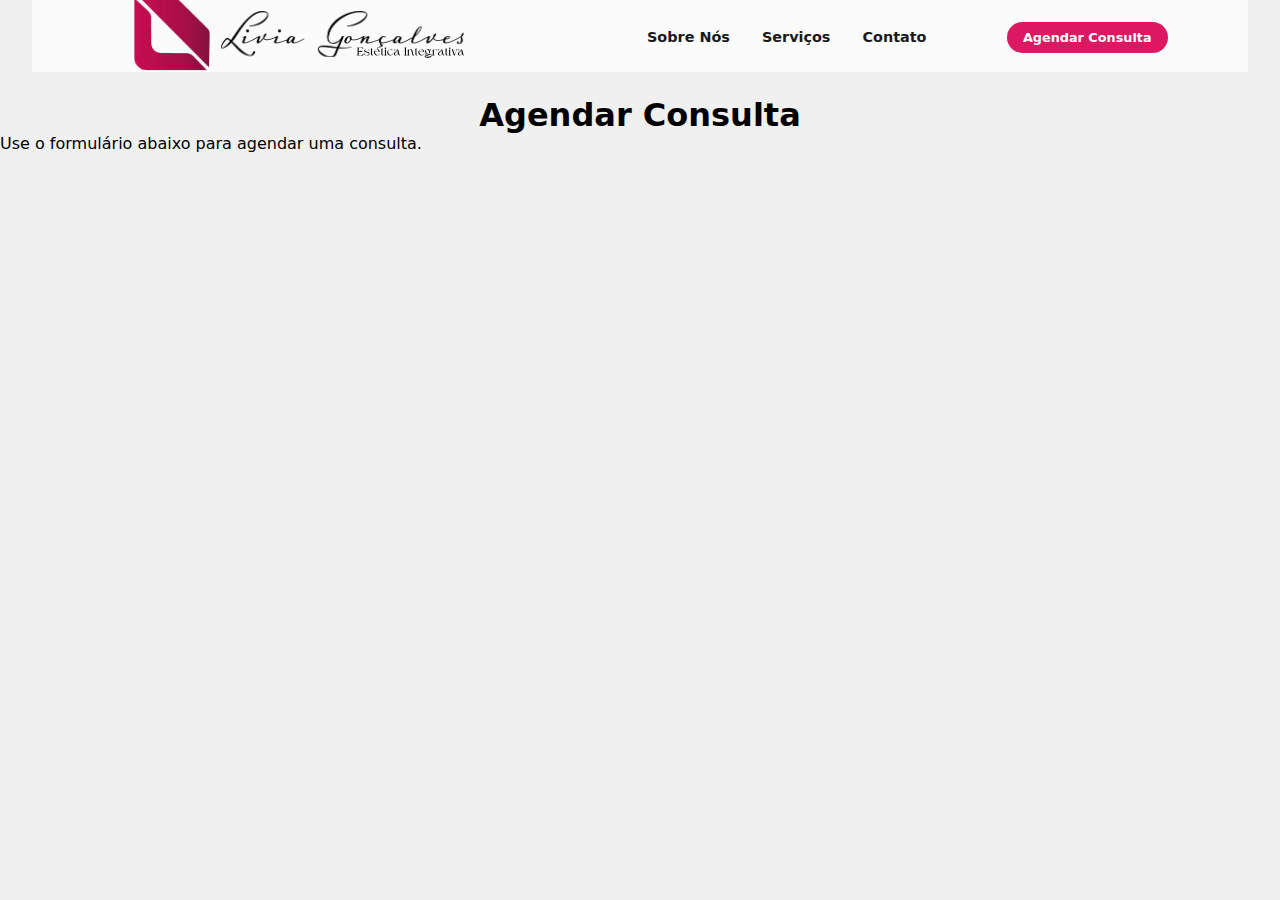
==== agendar.html @ 14ff8653 "first commit" ====
<!DOCTYPE html>
<html lang="pt-BR">
<head>
    <meta charset="UTF-8">
    <meta name="viewport" content="width=device-width, initial-scale=1.0">
    <title>Agendar Consulta</title>
    <link rel="stylesheet" href="https://cdnjs.cloudflare.com/ajax/libs/font-awesome/6.5.2/css/all.min.css" integrity="sha512-SnH5WK+bZxgPHs44uWIX+LLJAJ9/2PkPKZ5QiAj6Ta86w+fsb2TkcmfRyVX3pBnMFcV7oQPJkl9QevSCWr3W6A==" crossorigin="anonymous" referrerpolicy="no-referrer" />
    <link rel="stylesheet" href="style.css">
    <link href="https://fonts.googleapis.com/css2?family=Montserrat:wght@700&display=swap" rel="stylesheet">
</head>
<body>
    <header>
        <div class="navbar">
            <div class="logo"><a href="index.html"><img src= "Imagens\LogoLiviaSite.svg"></a></div>
            <ul class = "links">
                <li><a href="sobre.html">Sobre Nós</a></li>
                <li><a href="servicos.html">Serviços</a></li>
                <li><a href="contato.html">Contato</a></li>
                
            </ul>
            <li><a href="agendar.html" class="action_btn">Agendar Consulta</a></li>
            <div class=""toggle_btn>
                <i class="fa-solid fa-bars"></i>
            </div>
        </div>

        <div class="dropdown_menu">
            <li><a href="index.htlm">Página Inicial</a></li>
            <li><a href="sobre.html">Sobre Nós</a></li>
            <li><a href="servicos.html">Serviços</a></li>
            <li><a href="contato.html">Contato</a></li>
            <li><a href="agendar.html" class="action_btn">Agendar Consulta</a></li>
        </div>

    </header>
    <h1>Agendar Consulta</h1>
    <p>Use o formulário abaixo para agendar uma consulta.</p>
</body>
</html>
---- style.css ----
*{
    margin: 0;
    padding: 0;
    box-sizing: border-box;
    font-family: system-ui, -apple-system, BlinkMacSystemFont, 'Segoe UI', Roboto, Oxygen, Ubuntu, Cantarell, 'Open Sans', 'Helvetica Neue', sans-serif;
}

body{
    height: 100vh;
    background-color: rgb(240, 240, 240);
}

li{
    list-style: none;

}

a{
    text-decoration: none;
    color: #1a1a1a;
    font-size: 0.9rem;
    font-weight: bold;
    
}

a:hover{
    color: rgb(236, 2, 107);
}

/*HEADER*/

header{
    position: relative;
    padding: 0 2rem;
}

.navbar{
    width: 100%;
    height: 4.5rem;
    
    margin: 0 auto;
    display: flex;
    align-items: center;
    justify-content: space-between;
    background-color: rgba(255, 255, 255, 0.70);
    
}

.navbar .logo a{
    width: 100%;
    height:100px;
}

.navbar .logo{
    padding: 8%;
}


.navbar .links{
    display: flex;
    gap:2rem;

}

.navbar .toggle_btn{
    color: #fff;
    font-size: 1.8rem;
    cursor: pointer;
    display: none;
}

.action_btn{
    background-color: rgb(220, 24, 99);
    color: #fff;
    padding: 0.5rem 1rem;
    border: none;
    outline: none ;
    border-radius: 20px;
    font-size: 0.8rem;
    font-weight: bold;
    cursor:pointer;
    
}

.action_btn:hover{
    scale:2;
    color: #ffffff;
    background-color: rgb(185, 4, 74) ;
    transform: scale(110);
}

.action_btn:active{
    scale: 0.95;
}

/* RESPONSIVIDADE*/

@media(max-width: 992px){
    .navbar .links,
    .navbar .action_btn{
        display: none;
    }

    .navbar .toggle_btn{
        display: block;
    }

    .dropdown_menu{
        display: block;
    }
}

@media(max-width: 576px){
    .dropdown_menu{
        left: 2rem;
        width: unset;
    }
}


/*DROPDOWN MENU*/

.dropdown_menu{
    display: none;
    position:absolute;
    right: 2rem;
    top: 60px;
    height: 0;
    width: 300px;
    background: rgba(255, 255, 255, 0.1);
    backdrop-filter: blur(15px);
    border-radius: 10px;
    overflow: hidden;
    transition: height .2s cubic-bezier(0.175, 0.885, 0.32, 1.275);
    
}

.dropdown_menu.open{
    height: 240px;
}

.dropdown_menu li{
    padding: 0.7rem;
    display: flex;
    align-items: center;
    justify-content: left;
}

.dropdown_menu .action_btn{
    width: 100%;
    display: flex;
    justify-content: center;
}

h1{
    text-align: center;
    justify-content: center;
    padding-top: 1.5rem;
    
}



.foto{
    padding-top: 30px;
    font-weight: bold;
    padding-left: 33%;
    font-size: 2rem;

}

.sobre{
    text-align: center;
    padding-top: 20px;
    font-size: 2rem;
}

.contato{
    text-align: center;
    padding-top: 20px;
    font-size: 2rem;
}

.nossos_servicos{
    text-align: center;
    padding-top: 20px;
    font-size: 2rem;
}
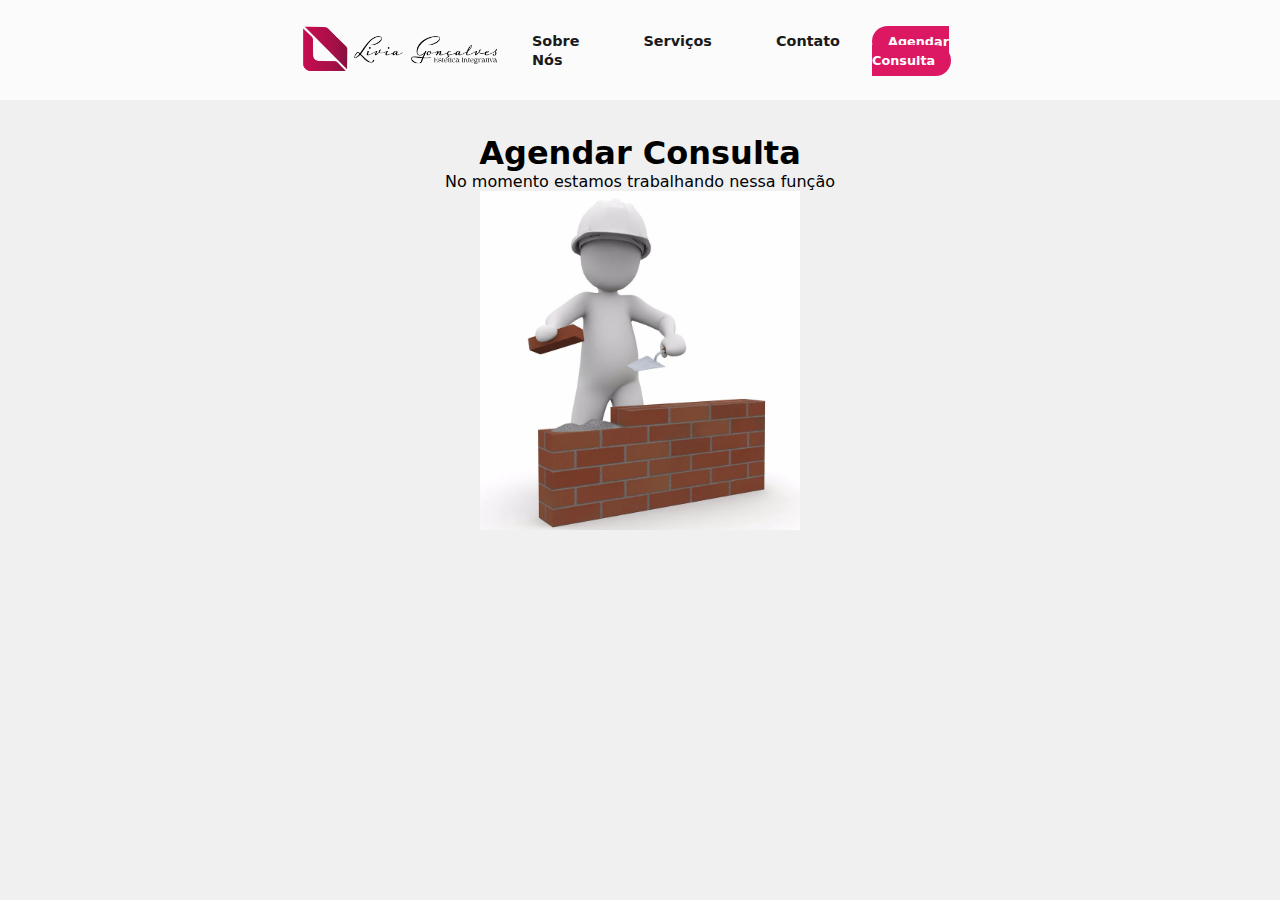
==== commit 12b85f70: "responsividade e correcoes" ====
--- a/agendar.html
+++ b/agendar.html
@@ -11,21 +11,21 @@
 <body>
     <header>
         <div class="navbar">
-            <div class="logo"><a href="index.html"><img src= "Imagens\LogoLiviaSite.svg"></a></div>
+            <div class="logo"><a href="index.html"><img class="logo_imagem" src= "Imagens\LogoLiviaSite.svg"></a></div>
             <ul class = "links">
                 <li><a href="sobre.html">Sobre Nós</a></li>
                 <li><a href="servicos.html">Serviços</a></li>
                 <li><a href="contato.html">Contato</a></li>
                 
             </ul>
-            <li><a href="agendar.html" class="action_btn">Agendar Consulta</a></li>
-            <div class=""toggle_btn>
+            <div><a href="agendar.html" class="action_btn">Agendar Consulta</a></div>
+            <div class="toggle_btn">
                 <i class="fa-solid fa-bars"></i>
             </div>
         </div>
 
         <div class="dropdown_menu">
-            <li><a href="index.htlm">Página Inicial</a></li>
+            <li><a href="index.html">Página Inicial</a></li>
             <li><a href="sobre.html">Sobre Nós</a></li>
             <li><a href="servicos.html">Serviços</a></li>
             <li><a href="contato.html">Contato</a></li>
@@ -33,7 +33,17 @@
         </div>
 
     </header>
-    <h1>Agendar Consulta</h1>
-    <p>Use o formulário abaixo para agendar uma consulta.</p>
+
+    <script src="./index.js">
+       
+    </script>
+
+
+    <div class="agendar-consulta">
+        <h1>Agendar Consulta</h1>
+        <p>No momento estamos trabalhando nessa função</p>
+        <img src="Imagens\construindo.webp"  alt="trabalhador construindo muro">
+    </div>
+
 </body>
 </html>
--- a/style.css
+++ b/style.css
@@ -25,45 +25,56 @@
 
 a:hover{
     color: rgb(236, 2, 107);
+    transition: 0.2s ease;
 }
 
 /*HEADER*/
 
-header{
-    position: relative;
-    padding: 0 2rem;
-}
+
 
 .navbar{
     width: 100%;
     height: 4.5rem;
-    
-    margin: 0 auto;
     display: flex;
     align-items: center;
     justify-content: space-between;
     background-color: rgba(255, 255, 255, 0.70);
-    
-}
-
-.navbar .logo a{
+    padding: 50px 300px;
+    
+}
+
+.navbar .logo a {
+    display: block;
+    width: 200px;
+    height: 100px;
+    
+}
+
+.navbar .logo{
+    width: 200px;
+    height:100px;
+}
+
+.logo_imagem{
     width: 100%;
-    height:100px;
-}
-
-.navbar .logo{
-    padding: 8%;
-}
-
-
-.navbar .links{
-    display: flex;
-    gap:2rem;
-
-}
-
-.navbar .toggle_btn{
-    color: #fff;
+    height: 100px;
+}
+
+.navbar .links {
+    
+    display: flex;
+
+}
+
+.navbar .links li{
+    
+    padding:2rem;
+
+}
+
+
+.navbar .toggle_btn {
+    color: #000000;
     font-size: 1.8rem;
     cursor: pointer;
     display: none;
@@ -93,30 +104,6 @@
     scale: 0.95;
 }
 
-/* RESPONSIVIDADE*/
-
-@media(max-width: 992px){
-    .navbar .links,
-    .navbar .action_btn{
-        display: none;
-    }
-
-    .navbar .toggle_btn{
-        display: block;
-    }
-
-    .dropdown_menu{
-        display: block;
-    }
-}
-
-@media(max-width: 576px){
-    .dropdown_menu{
-        left: 2rem;
-        width: unset;
-    }
-}
-
 
 /*DROPDOWN MENU*/
 
@@ -127,8 +114,8 @@
     top: 60px;
     height: 0;
     width: 300px;
-    background: rgba(255, 255, 255, 0.1);
-    backdrop-filter: blur(15px);
+    background: rgba(255, 255, 255, 1);
+    
     border-radius: 10px;
     overflow: hidden;
     transition: height .2s cubic-bezier(0.175, 0.885, 0.32, 1.275);
@@ -159,20 +146,59 @@
     
 }
 
-
-
 .foto{
-    padding-top: 30px;
-    font-weight: bold;
-    padding-left: 33%;
-    font-size: 2rem;
+    display: flex;
+    flex-direction: row;
+    align-items: center;
+    align-content: center;
+    justify-content: space-between;
+    margin-top: 50px;
+    padding: 50px;
+
+}
+
+.foto p{
+    position: relative;
+    font-size: 3rem;
+    font-family: Cambria, Cochin, Georgia, Times, 'Times New Roman', serif;
+    font-weight:bold;
+    padding-bottom: 20px;
+
+}
+
+.container-foto-muie{
+    width: auto;
+    height:500px;
+    margin: 0 auto;
+}
+
+.foto-Muie{
+    width: auto;
+    height: 700px;
 
 }
 
 .sobre{
     text-align: center;
     padding-top: 20px;
-    font-size: 2rem;
+    display: flex;
+    flex-direction: row;
+    align-items: center;
+    align-content: center;
+    justify-content: center;
+    margin-top: 50px;
+
+}
+
+.sobre .container-sobre{
+    position: relative;
+    
+}
+
+.sobre p{
+    font-family: Cambria, Cochin, Georgia, Times, 'Times New Roman', serif;
+    font-weight:bold;
+    font-size: 1.5rem;
 }
 
 .contato{
@@ -182,7 +208,141 @@
 }
 
 .nossos_servicos{
+    display:block;
+    position: relative;
+    flex-direction: column;
+    align-items: center;
+    align-content: center;
+    justify-content: space-around;
+
+}
+
+
+.nossos_servicos p{
+    padding: 20px;
+    font-size: 1.2rem;
+    font-family:Cambria, Cochin, Georgia, Times, 'Times New Roman', serif;
+}
+
+.agendar-consulta{
     text-align: center;
+    padding: 10px;
+}
+
+/* RESPONSIVIDADE*/
+
+@media(max-width: 992px){
+    .navbar .links,
+    .navbar .action_btn{
+        display: none;
+    }
+
+    .navbar .toggle_btn{
+        display: block; 
+    }
+
+    .dropdown_menu{
+        display: block;
+    }
+
+    .navbar{
+        width:auto;
+        align-content: center;
+        align-items: center;
+        justify-content: space-between;
+        padding: 10px;
+    }
+
+    .logo{
+        position: absolute;
+        align-self:center;
+        padding-left: 100px;
+    }
+
+
+    .foto{
+        display: flex;
+        flex-direction: column;
+        align-content: center;
+        justify-content: space-between;
+
+    }
+    .foto p{
+        position: relative;
+        font-size: 1.5rem;
+        
+    }
+
+    .foto-Muie{
+        width: 20rem;
+        height: auto;
+    }
+}
+
+.nossos_servicos{
+    width: auto;
+    display: flex;
+    align-content: center;
+    align-items: center;
+}
+
+.nossos_servicos p{
+    font-size: 1rem;
+}
+
+.nossos_servicos img{
+    width: 20rem;
+    height: auto;
+    justify-content: center;
+    
+}
+
+.sobre{
     padding-top: 20px;
-    font-size: 2rem;
-}+    display: flex;
+    flex-direction: column;
+    align-items: center;
+    align-content: center;
+    justify-content: center;
+    margin-top: 50px;
+}
+
+.sobre p{
+    font-size: 1rem;
+}
+
+.sobre img{
+    width: 20rem;
+    height: auto;
+}
+
+.contato{
+    display: flex;
+    flex-direction: column;
+    align-items: center;
+    align-content: center;
+    justify-content: center;
+}
+
+.contato img{
+    width: 20rem;
+}
+
+.agendar-consulta{
+    display: flex;
+    flex-direction: column;
+    align-items: center;
+    align-content: center;
+    justify-content: center;
+}
+
+.agendar-consulta img{
+    width: 20rem;
+}
+
+@media(max-width: 576px){
+    .dropdown_menu{
+        left: 2rem;
+        width: unset;
+    }
+}
